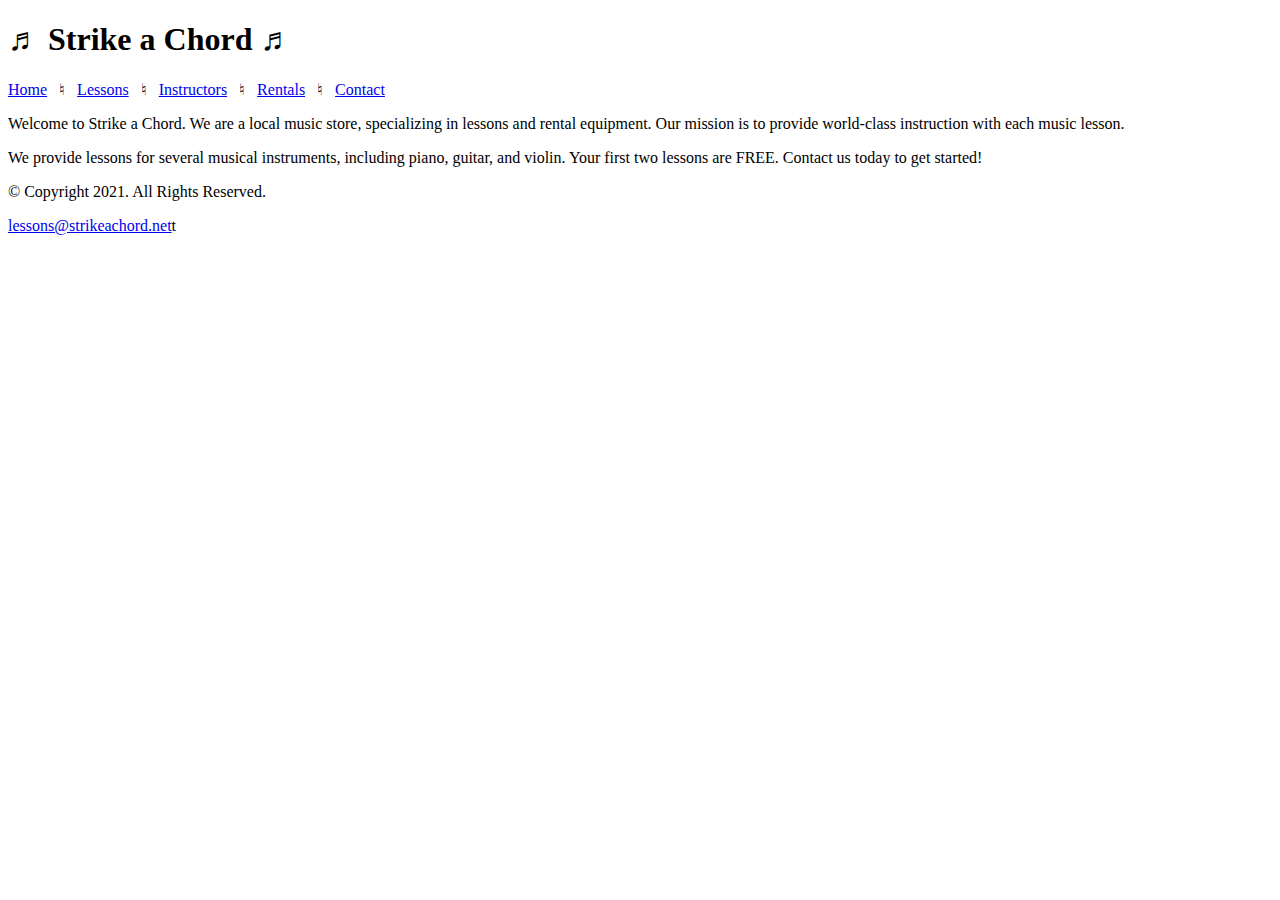
==== index.html @ b0992b59 "first commit" ====
<!-- Write your code here -->
<!--
  Student Name: Alex Olszewski
  File Name: index.html
  Date: 06/10/2021
  -->
<!DOCTYPE html>
<html lang="en">
<head>
	<meta charset="utf-8">
	<title>Strike a Chord: Home Page</title>
</head>
<body>
  <header>
    <h1>&#9836; Strike a Chord &#9836;</h1>
  </header>
  <nav>
    <p><a href="index.html">Home</a> &nbsp; &#9838; &nbsp;  
<a href="lessons.html">Lessons</a> &nbsp; &#9838; &nbsp;
<a href="instructors.html">Instructors</a> &nbsp; &#9838; &nbsp; 
<a href="rentals.html">Rentals</a> &nbsp; &#9838; &nbsp; 
<a href="contact.html">Contact</a></p> 
  </nav>

  <!-- Use the main area to add the main content to the webpage -->
  <main>
    <div id="intro">
  <p>Welcome to Strike a Chord. We are a local music store, specializing in lessons and rental equipment. Our mission is to provide world-class instruction with each music lesson.</p>
 
  <p>We provide lessons for several musical instruments, including piano, guitar, and violin. Your first two lessons are FREE. Contact us today to get started!</p>
    </div>
  </main>
  <footer>
    <p>&copy; Copyright 2021. All Rights Reserved.</p>
    <p><a href="mailto:lessongs@strikeachord.net">lessons@strikeachord.net</a>t</p>
  </footer>
</body>
</html>
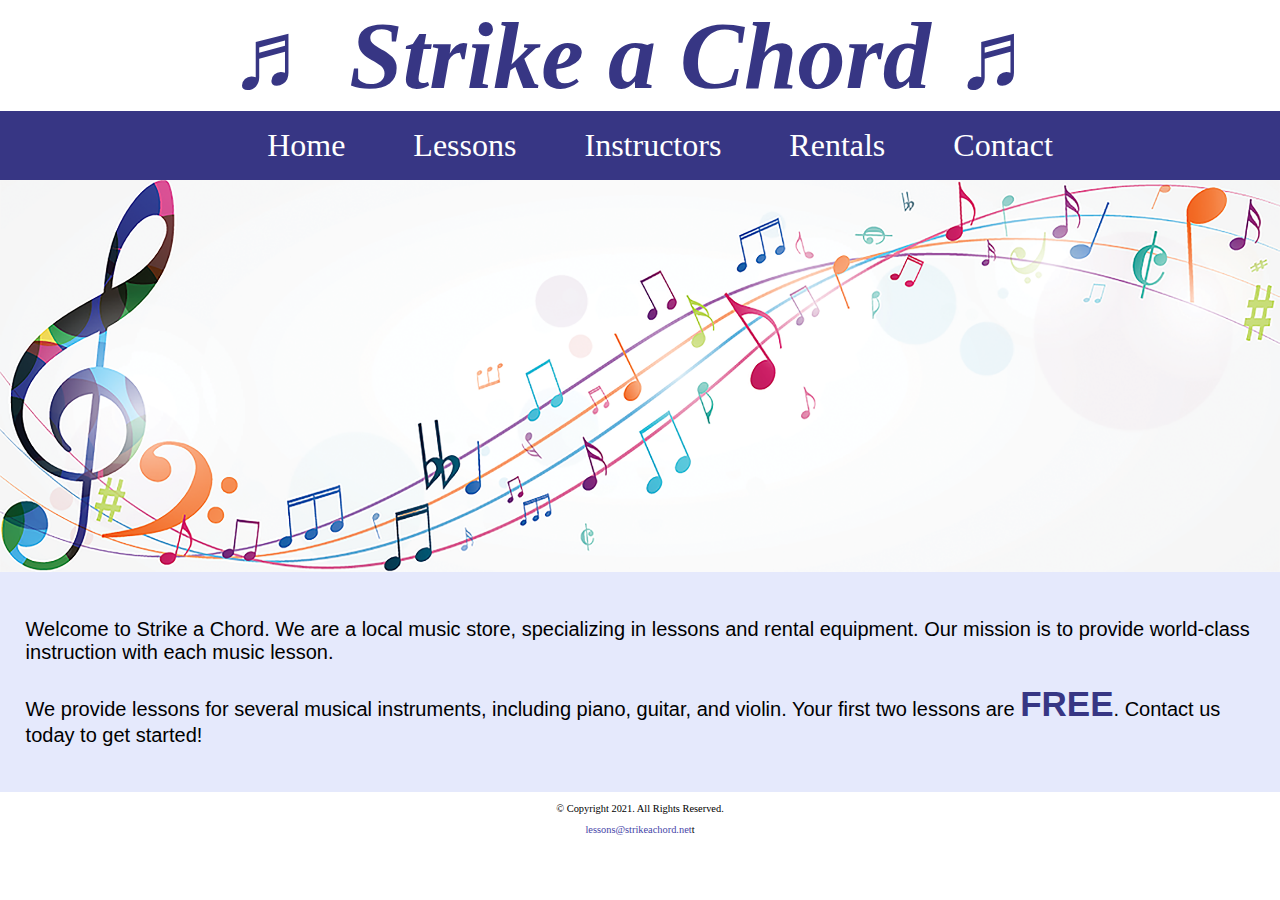
==== commit 2a803970: "C4 In the Lab 1" ====
--- a/index.html
+++ b/index.html
@@ -8,6 +8,7 @@
 <html lang="en">
 <head>
 	<meta charset="utf-8">
+  <link rel="stylesheet" href="css/styles.css">
 	<title>Strike a Chord: Home Page</title>
 </head>
 <body>
@@ -15,19 +16,24 @@
     <h1>&#9836; Strike a Chord &#9836;</h1>
   </header>
   <nav>
-    <p><a href="index.html">Home</a> &nbsp; &#9838; &nbsp;  
-<a href="lessons.html">Lessons</a> &nbsp; &#9838; &nbsp;
-<a href="instructors.html">Instructors</a> &nbsp; &#9838; &nbsp; 
-<a href="rentals.html">Rentals</a> &nbsp; &#9838; &nbsp; 
-<a href="contact.html">Contact</a></p> 
+    <ul>
+    <li><a href="index.html">Home</a></li>    
+    <li><a href="lessons.html">Lessons</a></li>    
+    <li><a href="instructors.html">Instructors</a></li>  
+    <li><a href="rentals.html">Rentals</a></li> 
+    <li><a href="contact.html">Contact</a></li> 
+    </ul>
   </nav>
-
+  <!-- Hero Image -->
+<div id="hero">
+    <img src="images/music-notes.png" alt="colorful music notes">
+</div>
   <!-- Use the main area to add the main content to the webpage -->
   <main>
     <div id="intro">
   <p>Welcome to Strike a Chord. We are a local music store, specializing in lessons and rental equipment. Our mission is to provide world-class instruction with each music lesson.</p>
  
-  <p>We provide lessons for several musical instruments, including piano, guitar, and violin. Your first two lessons are FREE. Contact us today to get started!</p>
+  <p>We provide lessons for several musical instruments, including piano, guitar, and violin. Your first two lessons are <span class="action">FREE</span>. Contact us today to get started!</p>
     </div>
   </main>
   <footer>
--- a/css/styles.css
+++ b/css/styles.css
@@ -0,0 +1,110 @@
+/*  
+Author: Alex Olszewski
+File Name: styles.css
+Date: 07/01/2021
+*/
+
+/* CSS Reset */
+body, header, nav, main, footer, img, h1 {
+    margin: 0;
+    padding: 0;
+    border: 0;
+}
+
+/* Style rule for images */
+img {
+    max-width: 100%;
+    display: block;
+}
+
+/* Style rules for header content */
+header {
+    text-align: center;
+    font-size: 3em;
+    color: #373684;
+}
+ 
+header h1 {
+    font-style: italic;
+}
+
+
+/* Style rules for navigation area */
+nav {
+    background-color: #373684;
+}
+ 
+nav ul {
+    list-style-type: none;
+    margin: 0;
+    text-align: center;
+}
+ 
+nav li {
+    display: inline-block;
+    font-size: 2em;
+}
+ 
+nav li a {
+    display: block;
+    color: #fff;
+    text-align: center;
+    padding: 0.5em 1em;
+    text-decoration: none;
+}
+
+/* Style rules for main content */
+main {
+    padding: 2%;
+    background-color: #e5e9fc;
+    overflow: auto;
+    font-family: Verdana, Arial, sans-serif;
+}
+ 
+main p {
+    font-size: 1.25em;
+}
+ 
+.action {
+    font-size: 1.75em;
+    color: #373684; 
+    font-weight: bold;
+}
+
+#piano, #guitar, #violin {
+     width: 29%;
+     float: left;
+     margin: 0 2%;
+}
+ 
+#info {
+    clear: left;
+    background-color: #c0caf7;
+    padding: 1% 2%;
+}
+
+#contact {
+    text-align: center;
+}
+ 
+#contact a {
+    color: #4645a8;
+    text-decoration: none;
+    font-weight: bold;
+}
+ 
+.map {
+    border: 5px solid #373684;
+}
+
+/* Style rules for footer content */
+footer {
+    text-align: center;
+    font-size: 0.65em;
+    clear: left;  
+}
+ 
+footer a {
+    color: #4645a8;
+    text-decoration: none;
+}
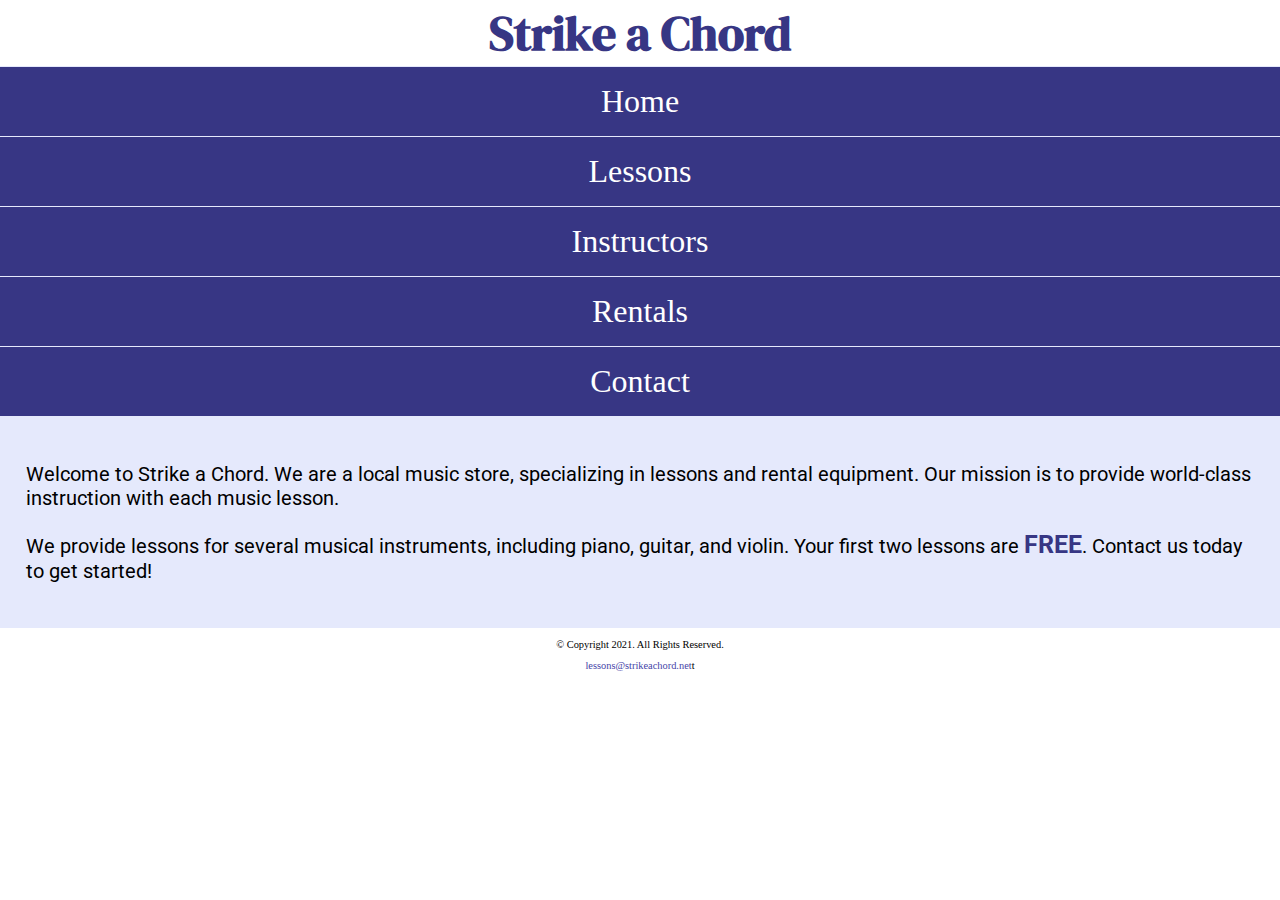
==== commit 2a297bc4: "C5" ====
--- a/index.html
+++ b/index.html
@@ -8,12 +8,16 @@
 <html lang="en">
 <head>
 	<meta charset="utf-8">
+  <meta name="viewport" content="width=device-width, initial-scale=1.0"> 
   <link rel="stylesheet" href="css/styles.css">
+  <link rel="preconnect" href="https://fonts.googleapis.com">
+<link rel="preconnect" href="https://fonts.gstatic.com" crossorigin>
+<link href="https://fonts.googleapis.com/css2?family=DM+Serif+Display:ital@1&family=Roboto&display=swap" rel="stylesheet">
 	<title>Strike a Chord: Home Page</title>
 </head>
 <body>
   <header>
-    <h1>&#9836; Strike a Chord &#9836;</h1>
+    <h1><span class="tab-desk">&#9836;</span> Strike a Chord <span class="tab-desk">&#9836;</span></h1>
   </header>
   <nav>
     <ul>
@@ -25,7 +29,7 @@
     </ul>
   </nav>
   <!-- Hero Image -->
-<div id="hero">
+<div id="hero" class="tab-desk">
     <img src="images/music-notes.png" alt="colorful music notes">
 </div>
   <!-- Use the main area to add the main content to the webpage -->
--- a/css/styles.css
+++ b/css/styles.css
@@ -5,7 +5,7 @@
 */
 
 /* CSS Reset */
-body, header, nav, main, footer, img, h1 {
+body, header, nav, main, footer, img, h1, ul {
     margin: 0;
     padding: 0;
     border: 0;
@@ -17,15 +17,22 @@
     display: block;
 }
 
+/* Style rules for mobile viewport */
+
+/* Hide tab-desk class */
+.tab-desk {
+  display: none;
+}
+
 /* Style rules for header content */
 header {
     text-align: center;
-    font-size: 3em;
+    font-size: 1.5em;
     color: #373684;
 }
  
 header h1 {
-    font-style: italic;
+    font-family: 'DM Serif Display', serif;;
 }
 
 
@@ -36,13 +43,13 @@
  
 nav ul {
     list-style-type: none;
-    margin: 0;
-    text-align: center;
+    margin: 0;   text-align: center;
 }
  
 nav li {
-    display: inline-block;
+    display: block;
     font-size: 2em;
+    border-top: 1px solid #e5e9fc;
 }
  
 nav li a {
@@ -58,7 +65,7 @@
     padding: 2%;
     background-color: #e5e9fc;
     overflow: auto;
-    font-family: Verdana, Arial, sans-serif;
+    font-family: Roboto, sans-serif;;
 }
  
 main p {
@@ -66,13 +73,12 @@
 }
  
 .action {
-    font-size: 1.75em;
+    font-size: 1.25em;
     color: #373684; 
     font-weight: bold;
 }
 
 #piano, #guitar, #violin {
-     width: 29%;
      float: left;
      margin: 0 2%;
 }
@@ -83,18 +89,44 @@
     padding: 1% 2%;
 }
 
+#info ul {
+  margin-left: 10%;
+}
+
+.round {
+  border-radius: 8px;
+}
+
 #contact {
     text-align: center;
 }
  
-#contact a {
+#contact .email-link {
     color: #4645a8;
     text-decoration: none;
     font-weight: bold;
 }
+
+.tel-link {
+    background-color: #373684;
+        padding: 2%;
+        margin: 0 auto;
+        width: 80%;
+        text-align: center;
+        border-radius: 5px;
+} 
+.tel-link a {
+    color: #fff;
+        text-decoration: none;
+        font-size: 1.5em;
+        display: block;
+}
  
 .map {
     border: 5px solid #373684;
+    width: 95%;
+    height: 50%;
+
 }
 
 /* Style rules for footer content */
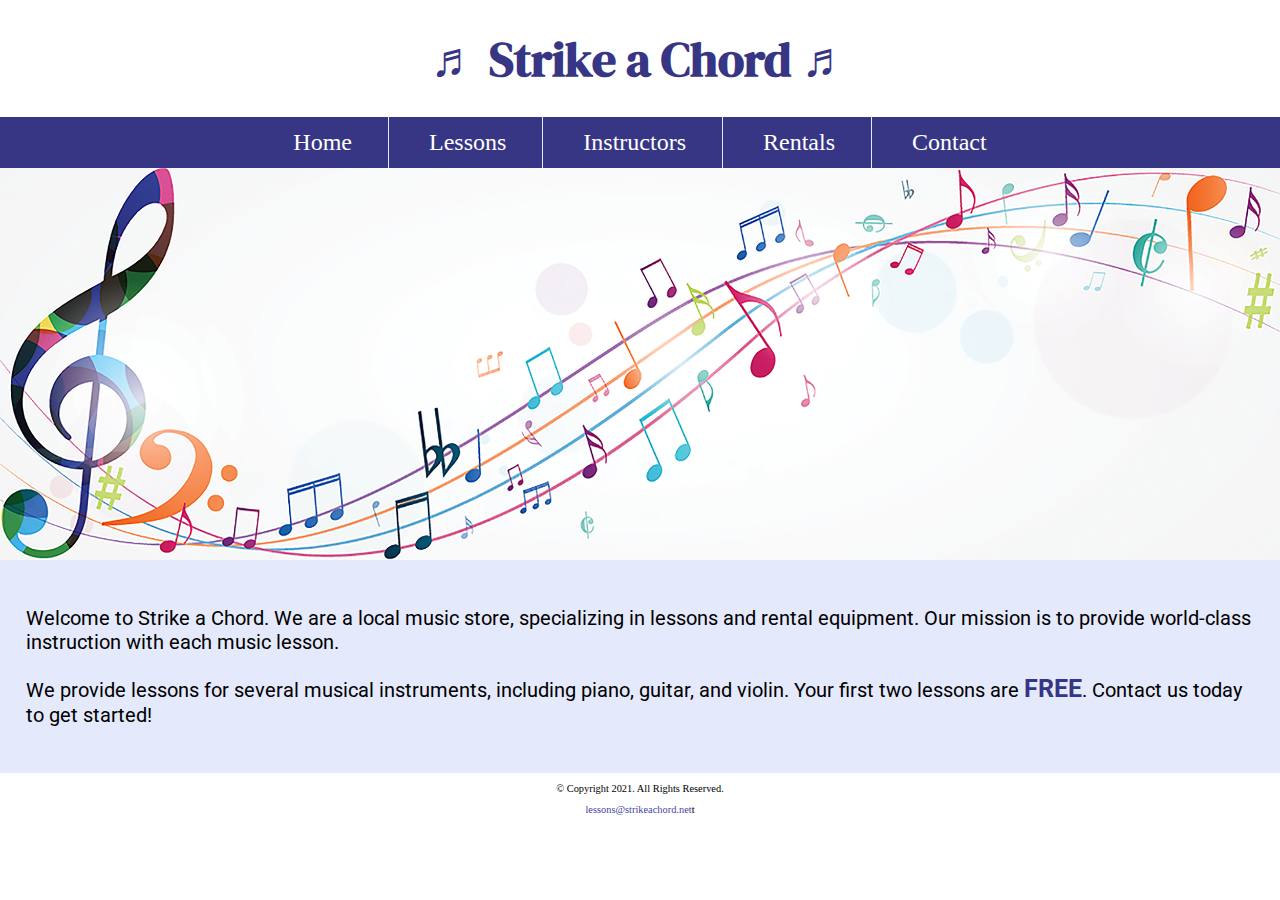
==== commit 37a2397f: "c7" ====
--- a/index.html
+++ b/index.html
@@ -1,3 +1,4 @@
+
 <!-- Write your code here -->
 <!--
   Student Name: Alex Olszewski
@@ -13,7 +14,12 @@
   <link rel="preconnect" href="https://fonts.googleapis.com">
 <link rel="preconnect" href="https://fonts.gstatic.com" crossorigin>
 <link href="https://fonts.googleapis.com/css2?family=DM+Serif+Display:ital@1&family=Roboto&display=swap" rel="stylesheet">
-	<title>Strike a Chord: Home Page</title>
+	<link rel="shortcut icon" href="images/favicon.ico">
+<link rel="icon" type="image/png" sizes="32x32" href="images/favicon-32.png">
+<link rel="apple-touch-icon" sizes="180x180" href="images/apple-touch-icon.png">
+<link rel="icon" sizes="192x192" href="images/android-chrome-192.png">
+
+  <title>Strike a Chord: Home Page</title>
 </head>
 <body>
   <header>
@@ -46,3 +52,5 @@
   </footer>
 </body>
 </html>
+
+
--- a/css/styles.css
+++ b/css/styles.css
@@ -5,7 +5,7 @@
 */
 
 /* CSS Reset */
-body, header, nav, main, footer, img, h1, ul {
+body, header, nav, main, footer, img, h1, ul, section, aside, figure, figcaption {
     margin: 0;
     padding: 0;
     border: 0;
@@ -17,7 +17,41 @@
     display: block;
 }
 
+/*Style rule for box sizing applies to all elements */ 
+* {
+  box-sizing: border-box;
+}
+
+
 /* Style rules for mobile viewport */
+
+aside {
+  text-align: center;
+  font-size: 1.5em;
+  font-weight: bold;
+  color: #373684;
+  text-shadow: 3px 3px 10px #8280cb;
+}
+
+figure {
+  position: relative;
+  max-width: 275px;
+  margin: 2% auto;
+  border: 8px solid #373684;
+}
+
+figcaption {
+  position: absolute;
+  bottom: 0;
+  background: rgba(55, 54, 132, 0.7);
+  color: #fff;
+  width: 100%;
+  padding: 5% 0;
+  text-align: center;
+  font-family: Verdana, Arial, sans-serif;
+  font-size: 1.5em;
+  font-weight: bold;
+}
 
 /* Hide tab-desk class */
 .tab-desk {
@@ -140,3 +174,104 @@
     color: #4645a8;
     text-decoration: none;
 }
+
+/* Media Query for Tablet Viewport */
+@media screen and (min-width: 550px), print { 
+  /* Tablet Viewport: Show tab-desk class, hide mobile class */  
+.tab-desk {
+    display: block;
+} 
+.mobile {
+    display: none;  
+} 
+ 
+/* Tablet Viewport: Style rule for header content */     
+span.tab-desk {
+    display: inline;
+}
+
+/* Tablet Viewport: Style rules for nav area. */
+nav li {
+  border-top: none;
+  display: inline-block;
+  font-size: 1.5em;
+  border-right: 1px solid #e5e9fc;
+}
+
+nav li:last-child {
+  border-right: none;
+}
+
+nav li a {
+  padding: 0.25em 0.5em;
+}
+
+/* Tablet Viewport: Style rule for map. */
+.map {
+  width: 500px;
+  height: 450px;
+}
+
+ }
+
+ .grid {
+   display: grid;
+   grid-template-columns: auto auto;
+   grid-gap: 20px 20px;
+ }
+
+ aside {
+   grid-column: 1/span 2;
+ }
+ /* Media Query for Desktop Viewport */
+@media screen and (min-width: 769px), print {
+  /* Desktop Viewport: Style rule for header. */
+  header {
+    padding: 2%;
+  }
+
+  /* Desktop Viewport: Style rules for nav area. */
+  nav li a {
+    padding: 0.5em 1.5em;
+  }
+
+  nav li a:hover {
+    color: #373684;
+    background-color: #e5e9fc;
+  }
+
+  /* Desktop Viewport: Style rules for main content. */
+  #info ul {
+    margin-left: 5%;
+  }
+
+  main h3 {
+    font-size: 1.5em;
+  }
+
+  #piano, #guitar, #violin {
+    width: 29%;
+    float: left;
+    margin: 0 2%;
+  }
+
+  .grid {
+    display: grid;
+    grid-template-columns: auto auto auto auto;
+  }
+  figcaption {
+    font-size: 1em;
+  }
+
+  aside {
+    grid-column: 1/span 4;
+  }
+}
+
+/* Media Query for Print */
+@media print {
+  body {
+    background-color: #fff;
+    color: #000;
+  }
+}
